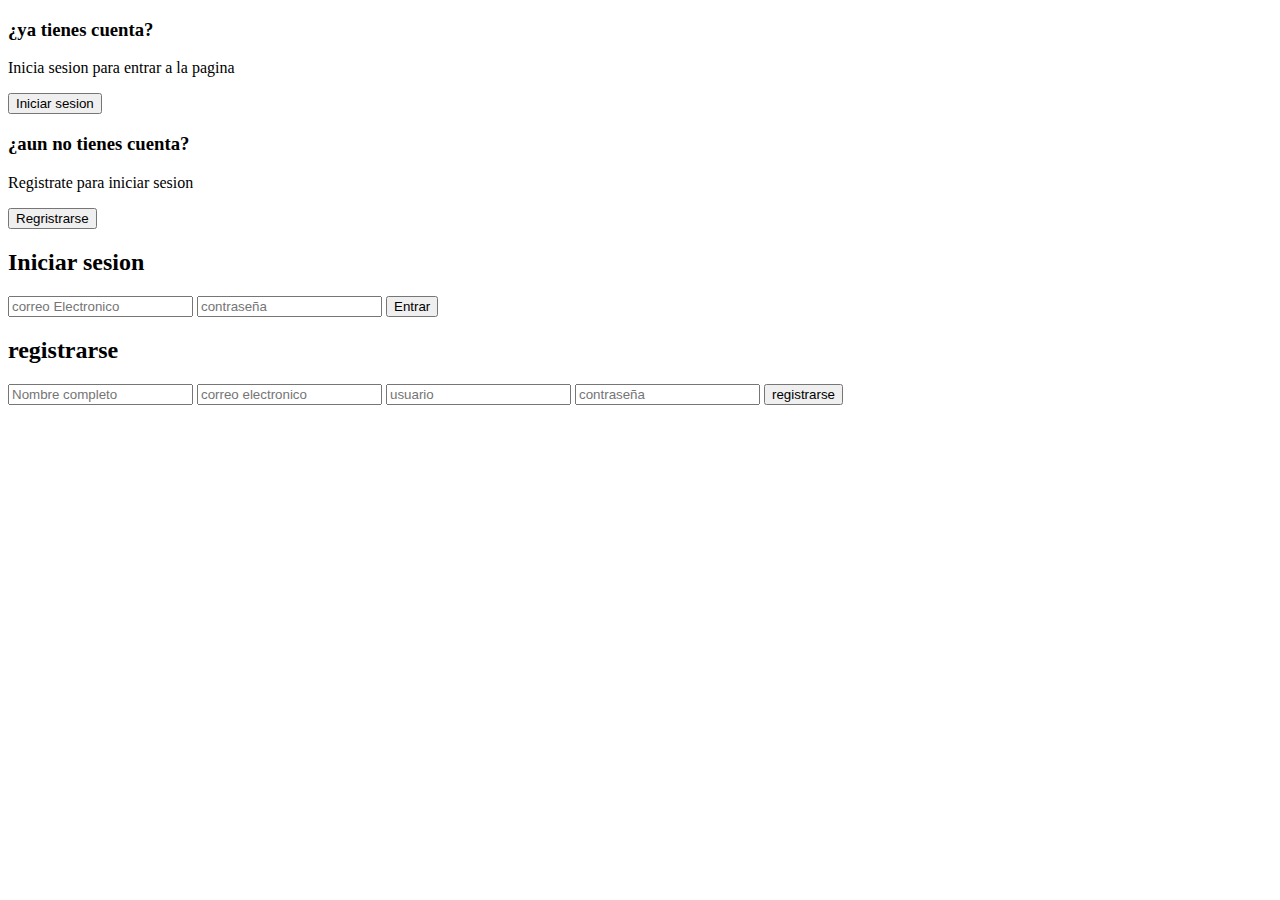
==== inicio_sesion.html @ 4905ad87 "Rename inicio_sesion to inicio_sesion.html" ====
<!DOCTYPE html>
<html lang="en">
<head>
    <meta charset="UTF-8">
    <meta http-equiv="X-UA-Compatible" content="IE=edge">
    <meta name="viewport" content="width=device-width, initial-scale=1.0">
    <title>inico de sesion o registro Redfords</title>
    <link href="https://fonts.googleapis.com/css2?family=Oswald:wght@200;300;400&display=swap" rel="stylesheet">
    <link rel="stylesheet" href="style_login_registro.css">
</head>
<body>
    
    <main>
        <div class="contenedor__todo">

            <div class= "caja__trasera">
                <!--Formulario de inicio de sesion-->
               <div class="caja__trasera-inicio-de-sesion">
                      <h3>¿ya tienes cuenta?</h3>
                      <p>Inicia sesion para entrar a la pagina</p>
                     <button id="btn__iniciar-sesion">Iniciar sesion</button>
            </div>
             <!--Formulario de registro-->
             <div class="caja__trasera-registro">
                    <h3>¿aun no tienes cuenta?</h3>
                     <p>Registrate para iniciar sesion</p>
                      <button id="btn__registro">Regristrarse</button>
                </div>
          </div>

          <div class="contenedor__inicio-sesion-registro">

            <form action="" class="formulario_inicio-de-sesion">
                <h2>Iniciar sesion</h2>
                <input type="text" placeholder="correo Electronico">
                <input type="password" placeholder="contraseña">
                <button>Entrar</button>
            </form>

            <form action="" class="formulario__registro">
                <h2>registrarse</h2>
                <input type="text" placeholder="Nombre completo">
                <input type="text" placeholder="correo electronico">
                <input type="text" placeholder="usuario">
                <input type="password" placeholder="contraseña">
                <button>registrarse</button>
            </form>


          </div>
     </div>



    </main>
    <script src="main.js"></scriptsrc></script>
</body>
</html>
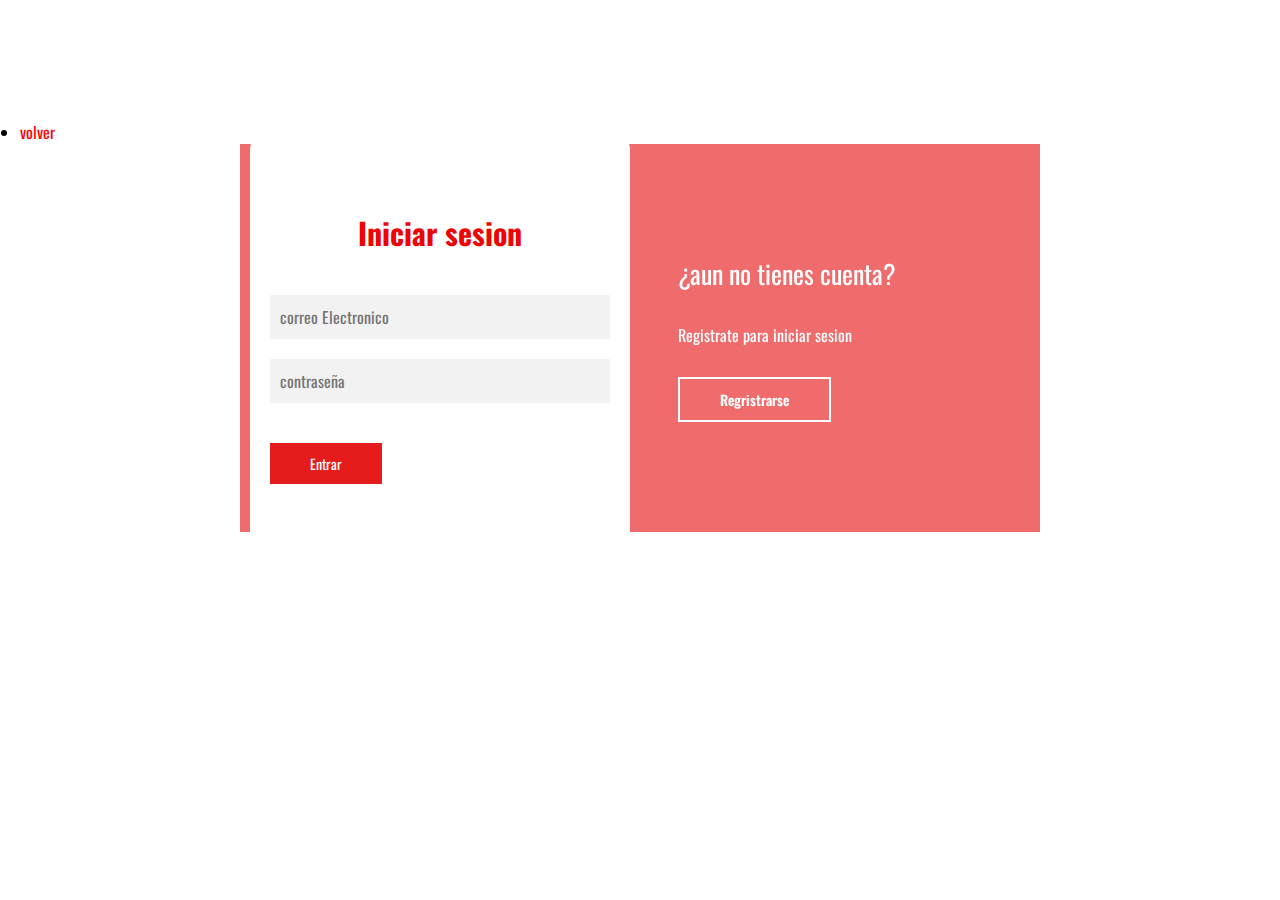
==== commit 13f04ec9: "Update inicio_sesion.html" ====
--- a/inicio_sesion.html
+++ b/inicio_sesion.html
@@ -1,3 +1,13 @@
+<?php
+
+   session_start();
+   if(isset($_SESSION['usuario'])){
+    header("location: bienvenido.php");
+   }
+?>
+
+
+
 <!DOCTYPE html>
 <html lang="en">
 <head>
@@ -11,8 +21,17 @@
 <body>
     
     <main>
+        <div class="contenedor.atras">
+            <div class="nav.main">
+        <ul class="nav-salida">
+            <li>
+                <a href="index.php"style="color:#FF0000;">volver</a>
+              </li>
+        </ul>
+    </div>
+    </div>
         <div class="contenedor__todo">
-
+            
             <div class= "caja__trasera">
                 <!--Formulario de inicio de sesion-->
                <div class="caja__trasera-inicio-de-sesion">
@@ -30,21 +49,22 @@
 
           <div class="contenedor__inicio-sesion-registro">
 
-            <form action="" class="formulario_inicio-de-sesion">
+            <form action="login_usuario_bd.php" method="POST" class="formulario_inicio-de-sesion">
                 <h2>Iniciar sesion</h2>
-                <input type="text" placeholder="correo Electronico">
-                <input type="password" placeholder="contraseña">
+                <input type="text" placeholder="correo Electronico" name="correo">
+                <input type="password" placeholder="contraseña" name= "contrasena">
                 <button>Entrar</button>
             </form>
 
-            <form action="" class="formulario__registro">
+            <form action="registro_usuario_bd.php" method="POST" class="formulario__registro">
                 <h2>registrarse</h2>
-                <input type="text" placeholder="Nombre completo">
-                <input type="text" placeholder="correo electronico">
-                <input type="text" placeholder="usuario">
-                <input type="password" placeholder="contraseña">
+                <input type="text" placeholder="Nombre completo" name="nombre_completo">
+                <input type="text" placeholder="correo electronico" name="correo">
+                <input type="text" placeholder="usuario" name="usuario">
+                <input type="password" placeholder="contraseña" name="contrasena">
                 <button>registrarse</button>
             </form>
+
 
 
           </div>
--- a/style_login_registro.css
+++ b/style_login_registro.css
@@ -0,0 +1,149 @@
+*{
+    margin:0;
+    padding: 0;
+    box-sizing: border-box;
+    text-decoration: none;
+    font-family: 'Oswald', sans-serif;
+}
+body{
+    background-image: url(img/ciudad.jpg);
+    background-size: cover;
+    background-repeat: no-repeat;
+    background-position: center;    
+    background-attachment: fixed;
+}
+main{
+    width: 100%;
+    padding: 20px;
+    margin:auto;
+    margin-top: 100px;
+}
+.contenedor__todo{
+    width: 100%;
+    max-width: 800px;
+    margin: auto;
+    position: relative;
+
+}
+.caja__trasera{
+    width: 100%;
+    padding: 10px 20px;
+    display: flex;
+   justify-content: center;
+   backdrop-filter: blur(10px);
+   background-color: rgba(238, 85, 85, 0.87); 
+}
+.caja__trasera div{
+    margin: 100px 40px;
+    color : white;
+    transition: all 500ms;
+
+}
+.caja__trasera div p,
+.caja__trasera div button{
+    margin-top: 30px;
+
+}
+.caja__trasera div h3{
+    font-weight: 400;
+    font-size: 26px;
+}
+
+.caja__trasera button{
+    padding: 10px 40px;
+    border : 2px solid #fff;
+    background: transparent;
+    font-size: 14px;
+    font-weight: 600;
+    cursor: pointer;
+    color: white;
+    outline: none;
+    transition: all 300ms;
+}
+.caja__trasera button:hover{
+    background:#fff;
+    color : #e41c1c;
+
+}
+.contenedor__inicio-sesion-registro{
+    display: flex;
+    align-items: center;
+    width: 100%;
+    max-width: 380px;
+    position: relative;
+    top: -185px;
+    left: 10px;
+
+    transition: left 500ms cubic-bezier(0.175, 0.885, 0.320, 1.275);
+}
+
+/**formulario*/
+.contenedor__inicio-sesion-registro form{
+    width: 100%;
+    padding: 80px 20px;
+    background: #fff;
+    position: absolute;
+border-radius: 20px;
+}
+
+.contenedor__inicio-sesion-registro form h2{
+    font-size: 30px;
+    text-align: center;
+    margin-bottom: 20px;
+    color: #ec0505;
+
+}
+
+.contenedor__inicio-sesion-registro form input{
+    width: 100%;
+    margin-top: 20px;
+    padding: 10px;
+    border: none;
+    background: #F2F2F2;
+    FONT-SIZE: 16px;
+    outline: none;
+}
+.contenedor__inicio-sesion-registro form button{
+    padding: 10px 40px;
+    margin-top: 40px;
+    border: none;
+    font-size: 14px;
+    background: #e41c1c;
+    color: white;
+    cursor: pointer;
+    outline: none;
+}
+.formulario_inicio-de-sesion {
+    opacity: 1;
+    display: block;
+}
+.formulario__registro{
+    display: none;
+}
+/*responsive desing*/
+@media screen and (max-width: 850px){
+    main{
+        margin-top: 50px;
+    }
+
+    .caja__trasera{
+        max-width: 350px;
+        height: 300px;
+        flex-direction:column;
+        margin:auto;
+    }
+    .caja__trasera div{
+         margin: 0px;
+        position: absolute;
+    }
+    /*formulario*/
+.contenedor__inicio-sesion-registro{
+    top: -10px;
+    left: -5px;
+    margin: auto;
+}
+.contenedor__inicio-sesion-registro form{
+    position: relative;
+    
+}
+}
